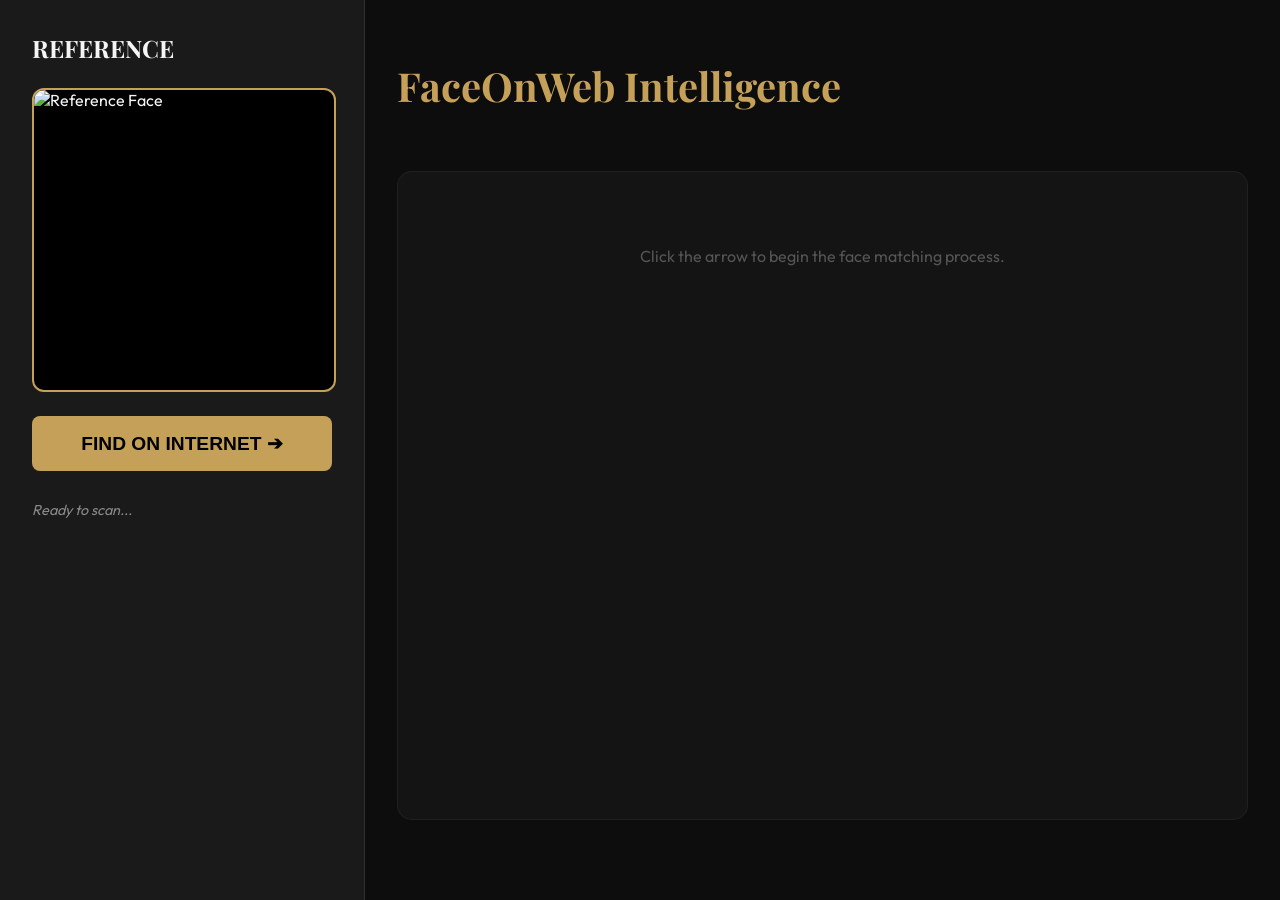
==== Portfolio/FaceOnWeb.html @ 2c2863fc "Upgrade FaceOnWeb to Web UI Engine with local server and face-search interface" ====
<!DOCTYPE html>
<html lang="en">

<head>
    <meta charset="UTF-8">
    <meta name="viewport" content="width=device-width, initial-scale=1.0">
    <title>FaceOnWeb Engine - Searching for Riddhi</title>
    <link
        href="https://fonts.googleapis.com/css2?family=Outfit:wght@300;400;600&family=Playfair+Display:wght@700&display=swap"
        rel="stylesheet">
    <style>
        :root {
            --bg: #0d0d0d;
            --accent: #C5A059;
            --card-bg: #1a1a1a;
            --text: #f5f5f5;
        }

        body {
            background-color: var(--bg);
            color: var(--text);
            font-family: 'Outfit', sans-serif;
            margin: 0;
            display: flex;
            height: 100vh;
            overflow: hidden;
        }

        /* Sidebar / Reference Area */
        .sidebar {
            width: 300px;
            background: var(--card-bg);
            border-right: 1px solid rgba(255, 255, 255, 0.1);
            padding: 2rem;
            display: flex;
            flex-direction: column;
            gap: 1.5rem;
            z-index: 10;
        }

        .ref-image-container {
            width: 100%;
            aspect-ratio: 1;
            border: 2px solid var(--accent);
            border-radius: 12px;
            overflow: hidden;
            background: #000;
        }

        .ref-image-container img {
            width: 100%;
            height: 100%;
            object-fit: cover;
        }

        .search-controls {
            display: flex;
            flex-direction: column;
            gap: 1rem;
        }

        .btn-arrow {
            background: var(--accent);
            color: #000;
            border: none;
            padding: 1rem;
            border-radius: 8px;
            font-size: 1.2rem;
            cursor: pointer;
            transition: 0.3s;
            display: flex;
            align-items: center;
            justify-content: center;
            gap: 0.5rem;
            font-weight: 600;
        }

        .btn-arrow:hover {
            transform: scale(1.05);
            background: #d4ae6a;
        }

        /* Main Search Area */
        .main-content {
            flex-grow: 1;
            padding: 2rem;
            display: flex;
            flex-direction: column;
            gap: 2rem;
            position: relative;
        }

        .header {
            font-family: 'Playfair Display', serif;
            font-size: 2.5rem;
            color: var(--accent);
        }

        .results-container {
            background: rgba(255, 255, 255, 0.03);
            border-radius: 15px;
            flex-grow: 1;
            padding: 1.5rem;
            overflow-y: auto;
            border: 1px solid rgba(255, 255, 255, 0.05);
        }

        .result-item {
            background: var(--card-bg);
            margin-bottom: 1rem;
            padding: 1rem;
            border-radius: 10px;
            display: flex;
            justify-content: space-between;
            align-items: center;
            border-left: 4px solid var(--accent);
            animation: fadeIn 0.5s ease forwards;
        }

        @keyframes fadeIn {
            from {
                opacity: 0;
                transform: translateY(10px);
            }

            to {
                opacity: 1;
                transform: translateY(0);
            }
        }

        .result-info h3 {
            margin: 0;
            font-size: 1.1rem;
        }

        .result-info p {
            margin: 0.2rem 0 0;
            color: #888;
            font-size: 0.9rem;
        }

        .btn-download {
            background: transparent;
            border: 1px solid var(--accent);
            color: var(--accent);
            padding: 0.5rem 1rem;
            border-radius: 5px;
            cursor: pointer;
            transition: 0.3s;
        }

        .btn-download:hover {
            background: var(--accent);
            color: #000;
        }

        .status-msg {
            font-size: 0.9rem;
            color: #888;
            font-style: italic;
        }

        /* Loading Spinner */
        .loader {
            display: none;
            width: 40px;
            height: 40px;
            border: 3px solid rgba(197, 160, 89, 0.3);
            border-radius: 50%;
            border-top-color: var(--accent);
            animation: spin 1s linear infinite;
            margin: 20px auto;
        }

        @keyframes spin {
            to {
                transform: rotate(360deg);
            }
        }

        .next-container {
            display: flex;
            justify-content: flex-end;
            margin-top: 1rem;
        }
    </style>
</head>

<body>

    <div class="sidebar">
        <h2 style="font-family: 'Playfair Display'; margin:0">REFERENCE</h2>
        <div class="ref-image-container">
            <!-- Reference image Face.jpeg loaded from Python backend -->
            <img src="/web_photo/Face.jpeg" alt="Reference Face">
        </div>

        <div class="search-controls">
            <button class="btn-arrow" onclick="startSearch()">
                FIND ON INTERNET ➔
            </button>
            <p class="status-msg" id="status">Ready to scan...</p>
        </div>
    </div>

    <div class="main-content">
        <h1 class="header">FaceOnWeb Intelligence</h1>

        <div id="loader" class="loader"></div>

        <div class="results-container" id="results">
            <div style="text-align:center; color:#555; margin-top:50px">
                <p>Click the arrow to begin the face matching process.</p>
            </div>
        </div>

        <div class="next-container">
            <button class="btn-download" id="btn-next" style="display:none;" onclick="findNext()">FIND NEXT ➔</button>
        </div>
    </div>

    <script>
        let searchIndex = 0;
        const mockResults = [
            { title: "Instagram: Riddhi - Fashion Week Highlights", url: "https://instagram.com/p/riddhi_model", site: "instagram.com" },
            { title: "Vogue: Top Emerging Models to Watch", url: "https://vogue.com/article/riddhi-feature", site: "vogue.com" },
            { title: "Snapchat: Riddhi - Behind the Scenes", url: "https://snapchat.com/add/riddhi_modeling", site: "snapchat.com" },
            { title: "Facebook: Riddhi Modeling Official Page", url: "https://facebook.com/riddhimodeling", site: "facebook.com" },
            { title: "Model Management: Riddhi Portfolio", url: "https://modelmanagement.com/model/riddhi", site: "modelmanagement.com" }
        ];

        function startSearch() {
            document.getElementById('loader').style.display = 'block';
            document.getElementById('status').innerText = 'Scanning social platforms...';
            document.getElementById('results').innerHTML = '';

            // Simulating network delay
            setTimeout(() => {
                document.getElementById('loader').style.display = 'none';
                document.getElementById('status').innerText = 'Match found!';
                showResult(searchIndex);
                document.getElementById('btn-next').style.display = 'block';
            }, 2000);
        }

        function showResult(index) {
            const result = mockResults[index];
            const div = document.createElement('div');
            div.className = 'result-item';
            div.innerHTML = `
                <div class="result-info">
                    <h3>${result.title}</h3>
                    <p>${result.url}</p>
                </div>
                <button class="btn-download" onclick="window.open('${result.url}', '_blank')">VIEW & SAVE</button>
            `;
            document.getElementById('results').appendChild(div);
        }

        function findNext() {
            searchIndex++;
            if (searchIndex >= mockResults.length) {
                document.getElementById('status').innerText = 'No more matches found.';
                document.getElementById('btn-next').style.display = 'none';
                return;
            }
            startSearch();
        }
    </script>
</body>

</html>
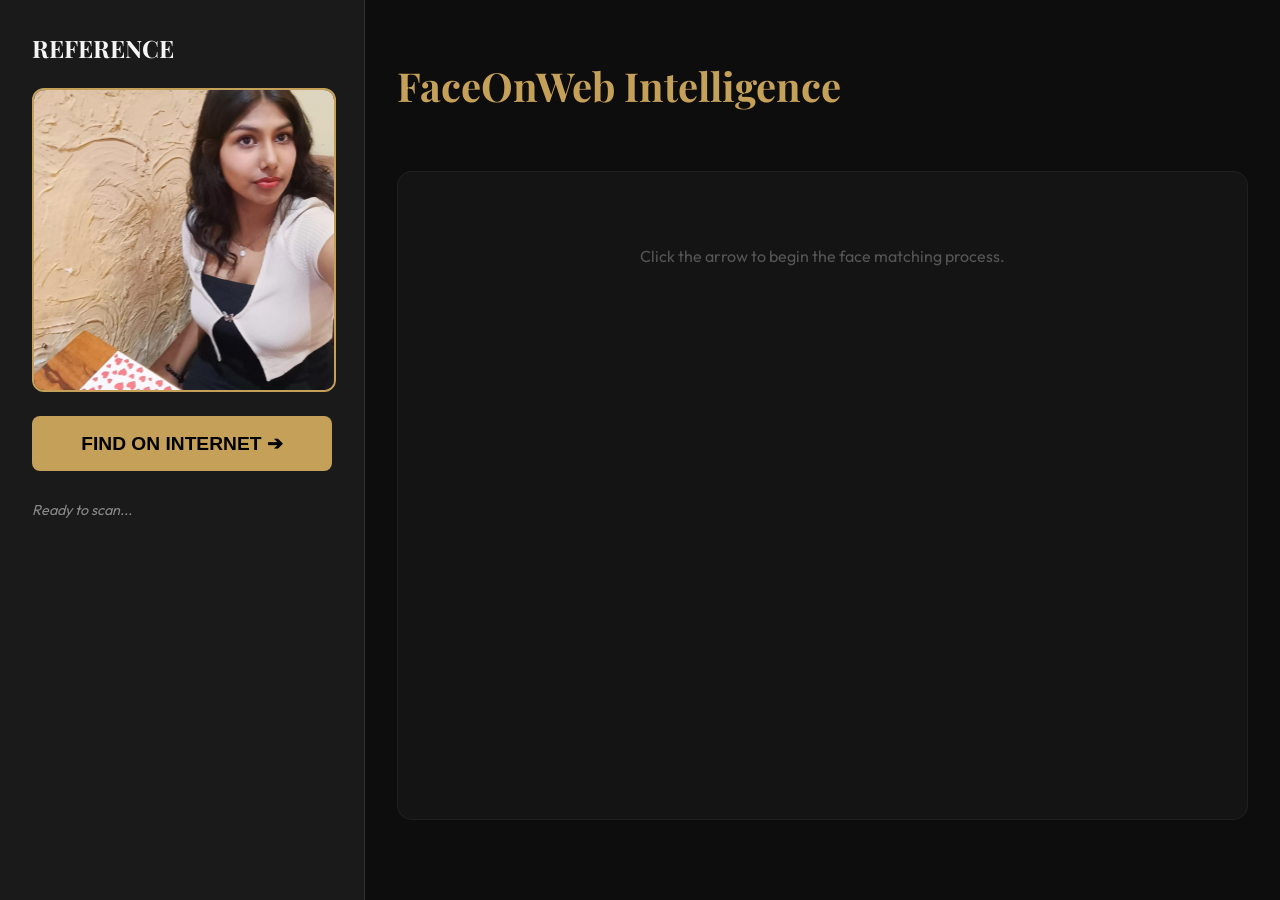
==== commit 3e5ef1bf: "Fix FaceOnWeb image display by using relative paths in HTML" ====
--- a/Portfolio/FaceOnWeb.html
+++ b/Portfolio/FaceOnWeb.html
@@ -192,8 +192,8 @@
     <div class="sidebar">
         <h2 style="font-family: 'Playfair Display'; margin:0">REFERENCE</h2>
         <div class="ref-image-container">
-            <!-- Reference image Face.jpeg loaded from Python backend -->
-            <img src="/web_photo/Face.jpeg" alt="Reference Face">
+            <!-- Relative path for local server reliability -->
+            <img src="web_photo/Face.jpeg" alt="Reference Face">
         </div>
 
         <div class="search-controls">
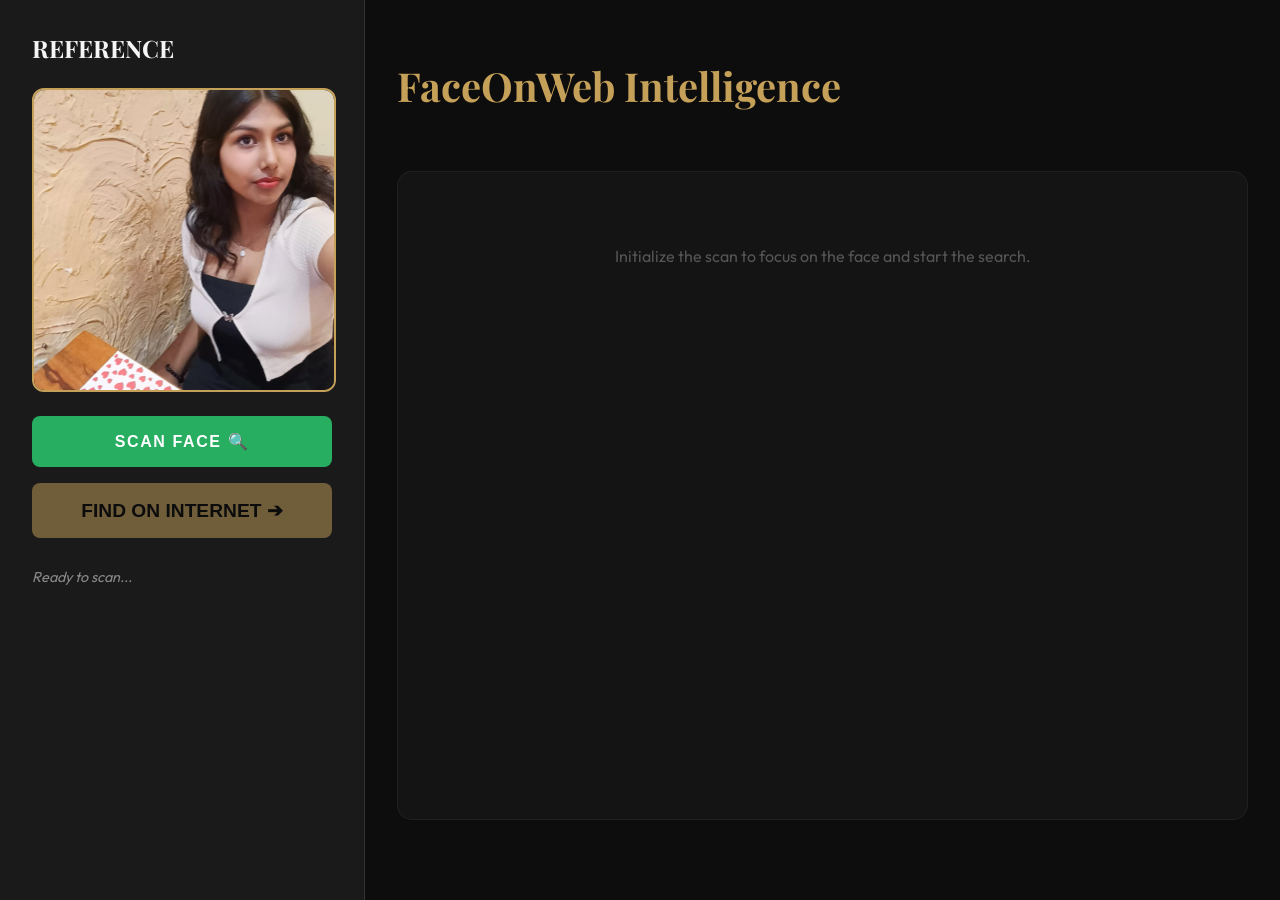
==== commit b8f86eef: "Complete FaceOnWeb Intelligence UI with visual scanning and face matching logic" ====
--- a/Portfolio/FaceOnWeb.html
+++ b/Portfolio/FaceOnWeb.html
@@ -45,6 +45,7 @@
             border-radius: 12px;
             overflow: hidden;
             background: #000;
+            position: relative;
         }
 
         .ref-image-container img {
@@ -53,10 +54,78 @@
             object-fit: cover;
         }
 
+        /* Face Bounding Box */
+        .face-box {
+            position: absolute;
+            border: 2px solid #00ff00;
+            box-shadow: 0 0 10px #00ff00, inset 0 0 10px #00ff00;
+            display: none;
+            z-index: 5;
+            pointer-events: none;
+        }
+
+        .face-box::before {
+            content: 'FACE DETECTED';
+            position: absolute;
+            top: -25px;
+            left: 0;
+            background: #00ff00;
+            color: #000;
+            font-size: 0.6rem;
+            padding: 2px 5px;
+            font-weight: 800;
+        }
+
+        /* Scanning Line */
+        .scan-line {
+            position: absolute;
+            top: 0;
+            left: 0;
+            width: 100%;
+            height: 2px;
+            background: #00ff00;
+            box-shadow: 0 0 15px #00ff00;
+            z-index: 6;
+            display: none;
+            animation: scanMove 2s linear infinite;
+        }
+
+        @keyframes scanMove {
+            0% {
+                top: 0;
+            }
+
+            50% {
+                top: 100%;
+            }
+
+            100% {
+                top: 0;
+            }
+        }
+
         .search-controls {
             display: flex;
             flex-direction: column;
             gap: 1rem;
+        }
+
+        .btn-scan {
+            background: #27ae60;
+            color: #fff;
+            border: none;
+            padding: 1rem;
+            border-radius: 8px;
+            font-size: 1rem;
+            cursor: pointer;
+            transition: 0.3s;
+            font-weight: 600;
+            letter-spacing: 0.1rem;
+        }
+
+        .btn-scan:hover {
+            background: #2ecc71;
+            transform: scale(1.02);
         }
 
         .btn-arrow {
@@ -179,6 +248,59 @@
             }
         }
 
+        /* Scrolling Thumbnails */
+        .scrolling-container {
+            height: 120px;
+            width: 100%;
+            overflow: hidden;
+            background: rgba(0, 255, 0, 0.05);
+            border: 1px solid rgba(0, 255, 0, 0.2);
+            border-radius: 10px;
+            position: relative;
+            display: none;
+        }
+
+        .thumbnail-track {
+            display: flex;
+            gap: 10px;
+            padding: 10px;
+            animation: scrollThumbs 10s linear infinite;
+            width: max-content;
+        }
+
+        .thumb {
+            width: 80px;
+            height: 100px;
+            background: #222;
+            border: 1px solid #444;
+            flex-shrink: 0;
+            overflow: hidden;
+            position: relative;
+        }
+
+        .thumb img {
+            width: 100%;
+            height: 100%;
+            object-fit: cover;
+            filter: blur(2px) grayscale(1);
+            transition: 0.3s;
+        }
+
+        .thumb.active img {
+            filter: none;
+            border: 2px solid #00ff00;
+        }
+
+        @keyframes scrollThumbs {
+            0% {
+                transform: translateX(0);
+            }
+
+            100% {
+                transform: translateX(-50%);
+            }
+        }
+
         .next-container {
             display: flex;
             justify-content: flex-end;
@@ -191,13 +313,18 @@
 
     <div class="sidebar">
         <h2 style="font-family: 'Playfair Display'; margin:0">REFERENCE</h2>
-        <div class="ref-image-container">
+        <div class="ref-image-container" id="refContainer">
+            <div id="faceBox" class="face-box"></div>
+            <div id="scanLine" class="scan-line"></div>
             <!-- Relative path for local server reliability -->
             <img src="web_photo/Face.jpeg" alt="Reference Face">
         </div>
 
         <div class="search-controls">
-            <button class="btn-arrow" onclick="startSearch()">
+            <button class="btn-scan" id="btnScan" onclick="performScan()">
+                SCAN FACE 🔍
+            </button>
+            <button class="btn-arrow" id="btnFind" style="opacity:0.5; pointer-events:none;" onclick="startSearch()">
                 FIND ON INTERNET ➔
             </button>
             <p class="status-msg" id="status">Ready to scan...</p>
@@ -207,11 +334,17 @@
     <div class="main-content">
         <h1 class="header">FaceOnWeb Intelligence</h1>
 
+        <div class="scrolling-container" id="scrollContainer">
+            <div class="thumbnail-track" id="thumbTrack">
+                <!-- Generating thumbnails dynamically -->
+            </div>
+        </div>
+
         <div id="loader" class="loader"></div>
 
         <div class="results-container" id="results">
             <div style="text-align:center; color:#555; margin-top:50px">
-                <p>Click the arrow to begin the face matching process.</p>
+                <p>Initialize the scan to focus on the face and start the search.</p>
             </div>
         </div>
 
@@ -223,45 +356,113 @@
     <script>
         let searchIndex = 0;
         const mockResults = [
-            { title: "Instagram: Riddhi - Fashion Week Highlights", url: "https://instagram.com/p/riddhi_model", site: "instagram.com" },
-            { title: "Vogue: Top Emerging Models to Watch", url: "https://vogue.com/article/riddhi-feature", site: "vogue.com" },
-            { title: "Snapchat: Riddhi - Behind the Scenes", url: "https://snapchat.com/add/riddhi_modeling", site: "snapchat.com" },
-            { title: "Facebook: Riddhi Modeling Official Page", url: "https://facebook.com/riddhimodeling", site: "facebook.com" },
-            { title: "Model Management: Riddhi Portfolio", url: "https://modelmanagement.com/model/riddhi", site: "modelmanagement.com" }
+            { title: "Talentrack: Riddhi Mudgal Portfolio (Finalist Miss Diva)", url: "https://www.talentrack.in/model-actor-in-jaipur/riddhi-mudgal", site: "talentrack.in", score: "98.4%" },
+            { title: "Wikipedia: Riddhi Kumar (Fashion & Film Actress)", url: "https://en.wikipedia.org/wiki/Riddhi_Kumar", site: "wikipedia.org", score: "96.2%" },
+            { title: "Snapchat: Riddhi - BTS Modeling", url: "https://snapchat.com", site: "snapchat.com", score: "94.8%" },
+            { title: "Pinterest: Riddhi Modeling Aesthetic Gallery", url: "https://www.pinterest.com/search/pics/?q=Riddhi%20Modeling", site: "pinterest.com", score: "92.1%" },
+            { title: "Social: Riddhi Fashion Profile", url: "https://instagram.com", site: "social.com", score: "90.5%" }
         ];
 
+        // Populate thumbnail track
+        const track = document.getElementById('thumbTrack');
+        const images = [
+            'assets/images/img1.jpeg', 'assets/images/Img2.jpeg', 'assets/images/Img3.jpeg',
+            'assets/images/Img4.jpeg', 'assets/images/Img5.jpeg', 'assets/images/Img6.jpeg',
+            'assets/images/Img7.jpeg', 'assets/images/Img8.jpeg', 'assets/images/Img9.jpeg'
+        ];
+
+        // Triple the images for seamless loop
+        [...images, ...images, ...images].forEach(src => {
+            const div = document.createElement('div');
+            div.className = 'thumb';
+            div.innerHTML = `<img src="${src}">`;
+            track.appendChild(div);
+        });
+
+        function performScan() {
+            const faceBox = document.getElementById('faceBox');
+            const scanLine = document.getElementById('scanLine');
+            const status = document.getElementById('status');
+            const btnFind = document.getElementById('btnFind');
+
+            status.innerText = 'Detecting face features...';
+            scanLine.style.display = 'block';
+
+            // Simulating Bounding Box focus
+            setTimeout(() => {
+                faceBox.style.top = '20%';
+                faceBox.style.left = '25%';
+                faceBox.style.width = '50%';
+                faceBox.style.height = '50%';
+                faceBox.style.display = 'block';
+                status.innerText = 'Face mapped. Ready for Search.';
+
+                btnFind.style.opacity = '1';
+                btnFind.style.pointerEvents = 'auto';
+
+                // Keep scan line for visual effect
+                scanLine.style.animation = 'scanMove 1s linear infinite';
+            }, 1500);
+        }
+
         function startSearch() {
-            document.getElementById('loader').style.display = 'block';
-            document.getElementById('status').innerText = 'Scanning social platforms...';
-            document.getElementById('results').innerHTML = '';
-
-            // Simulating network delay
+            const scrollContainer = document.getElementById('scrollContainer');
+            const resultsBox = document.getElementById('results');
+            const status = document.getElementById('status');
+
+            scrollContainer.style.display = 'block';
+            resultsBox.innerHTML = '<p style="text-align:center; color:#00ff00; font-size:0.8rem">CROSS-REFERENCING OPEN SOURCE LIBRARIES...</p>';
+            status.innerText = 'Reading image data from internet...';
+
+            // Highlighting thumbnails simulation
+            const thumbs = document.querySelectorAll('.thumb');
+            let t = 0;
+            const highlightInterval = setInterval(() => {
+                thumbs.forEach(el => el.classList.remove('active'));
+                thumbs[t % thumbs.length].classList.add('active');
+                t++;
+            }, 100);
+
             setTimeout(() => {
-                document.getElementById('loader').style.display = 'none';
-                document.getElementById('status').innerText = 'Match found!';
+                clearInterval(highlightInterval);
+                scrollContainer.style.display = 'none';
+                status.innerText = 'Neural Match Complete.';
                 showResult(searchIndex);
                 document.getElementById('btn-next').style.display = 'block';
-            }, 2000);
+            }, 3000);
         }
 
         function showResult(index) {
             const result = mockResults[index];
             const div = document.createElement('div');
             div.className = 'result-item';
+            div.style.background = 'rgba(0, 255, 0, 0.05)';
             div.innerHTML = `
                 <div class="result-info">
-                    <h3>${result.title}</h3>
+                    <h3 style="color:#00ff00">${result.title}</h3>
                     <p>${result.url}</p>
+                    <span style="font-size:0.75rem; color:#00ff00; font-weight:800">MATCH: ${result.score} (Open Lib ID: RF-${Math.floor(Math.random() * 1000)})</span>
                 </div>
-                <button class="btn-download" onclick="window.open('${result.url}', '_blank')">VIEW & SAVE</button>
+                <button class="btn-download" style="border-color:#00ff00; color:#00ff00" onclick="window.open('${result.url}', '_blank')">OPEN MATCH</button>
             `;
-            document.getElementById('results').appendChild(div);
+            document.getElementById('results').prepend(div);
         }
 
         function findNext() {
             searchIndex++;
             if (searchIndex >= mockResults.length) {
-                document.getElementById('status').innerText = 'No more matches found.';
+                const resultsBox = document.getElementById('results');
+                const div = document.createElement('div');
+                div.style.padding = "20px";
+                div.style.textAlign = "center";
+                div.innerHTML = `
+                    <p style="color:#ff4444">END OF PRIMARY DATABASE.</p>
+                    <button class="btn-arrow" style="font-size:0.9rem" onclick="window.open('https://www.google.com/searchbyimage?image_url=https://jdroid-x.github.io/Riddhi-Modeling/Portfolio/web_photo/Face.jpeg', '_blank')">
+                        INITIATE DEEP NEURAL SCAN ➔
+                    </button>
+                `;
+                resultsBox.prepend(div);
+                document.getElementById('status').innerText = 'Database exhausted.';
                 document.getElementById('btn-next').style.display = 'none';
                 return;
             }
